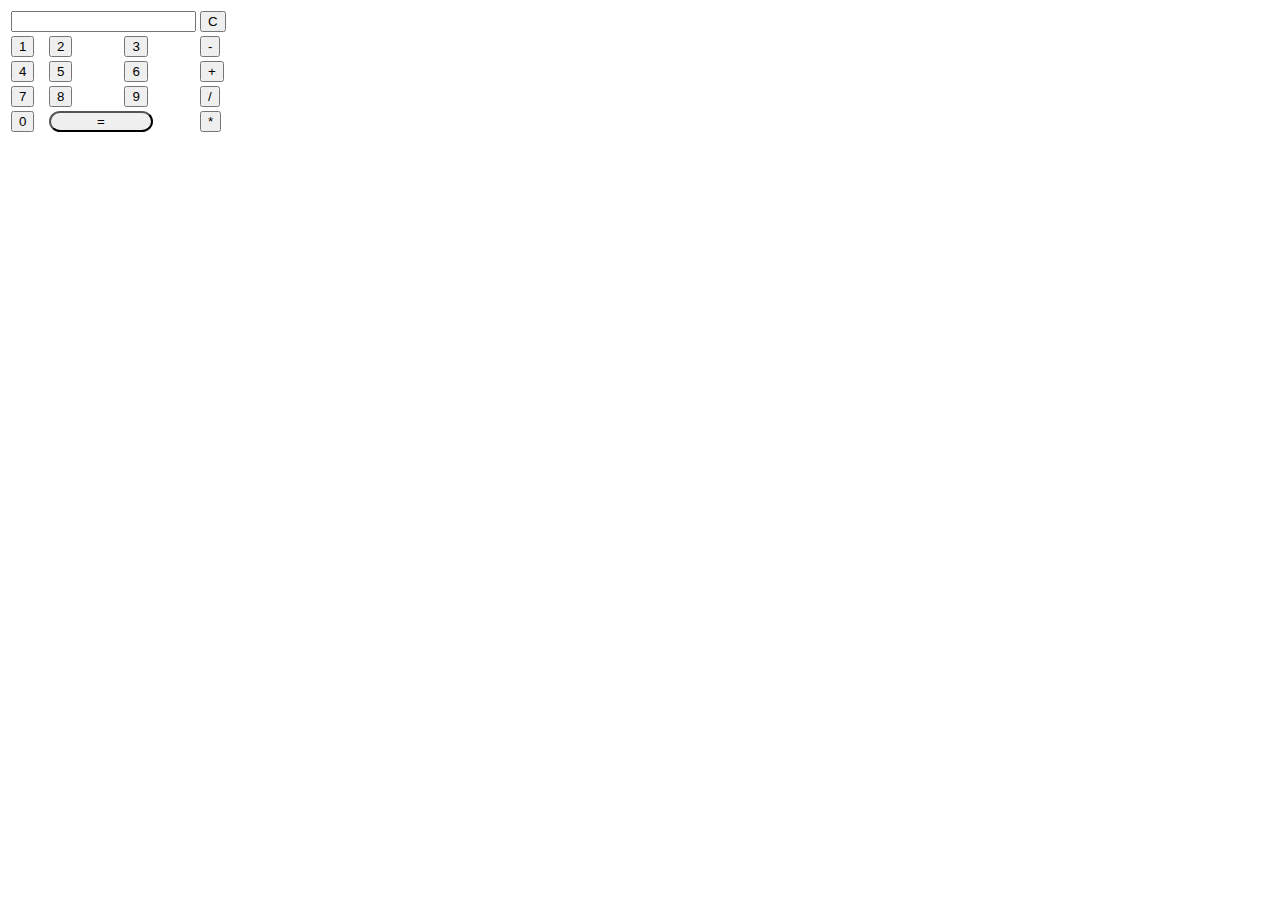
==== calculator.html @ caa5b884 "01/06/2022" ====
<!DOCTYPE html>
<html lang="en">
<head>
    <title>Calculator</title>
    <link rel="stylesheet" href="css/calc.css">
</head>
<body>
    <div class="container">
        <table>
            <tr>
                <td colspan="3"><input type="text" id="show"></td>
                <td><button class="btn" onclick="clr()">C</button></td>
            </tr>
            <tr>
                <td><button class="btn" onclick="numb('1')">1</button></td>
                <td><button class="btn" onclick="numb('2')">2</button></td>
                <td><button class="btn" onclick="numb('3')">3</button></td>
                <td><button class="btn" onclick="operation('-')">-</button></td>
            </tr>
            <tr>
                <td><button class="btn" onclick="numb('4')">4</button></td>
                <td><button class="btn" onclick="numb('5')">5</button></td>
                <td><button class="btn" onclick="numb('6')">6</button></td>
                <td><button class="btn" onclick="operation('+')">+</button></td>
            </tr>
            <tr>
                <td><button class="btn" onclick="numb('7')">7</button></td>
                <td><button class="btn" onclick="numb('8')">8</button></td>
                <td><button class="btn" onclick="numb('9')">9</button></td>
                <td><button class="btn" onclick="operation('/')">/</button></td>
            </tr>
            <tr>
                <td><button class="btn" onclick="numb('0')">0</button></td>
                <td colspan="2"><button class="btn" style="width: 104px; border-radius: 15% / 70%;" onclick="operation('=')">=</button></td>
                <td><button class="btn" onclick="operation('*')">*</button></td>
            </tr>
        </table>
    </div>
    <script>
        var num1='',num2='',op='';
        flag=opflag=true;
        function numb(num) {
            if(flag===true){
                num1=num1+num;
                document.getElementById("show").value=num1;
            }
            else{
                num2=num2+num;
                document.getElementById("show").value=num1+""+op+""+num2;
            }
        }
        function operation(opp){
            op=opp;
            flag=false;
            if (op=='=' || opflag===false) {
                result=eval(document.getElementById("show").value);
                document.getElementById("show").value=result;
                num1=result;
                op='';
                num2='';
                flag=true;
                opflag=true;
            }
            else{
                document.getElementById("show").value=num1+""+op;
                opflag=false;
            }
        }
        function clr() {
            flag=true;
            num1='';
            document.getElementById("show").value='';
        }
    </script>
</body>
</html>
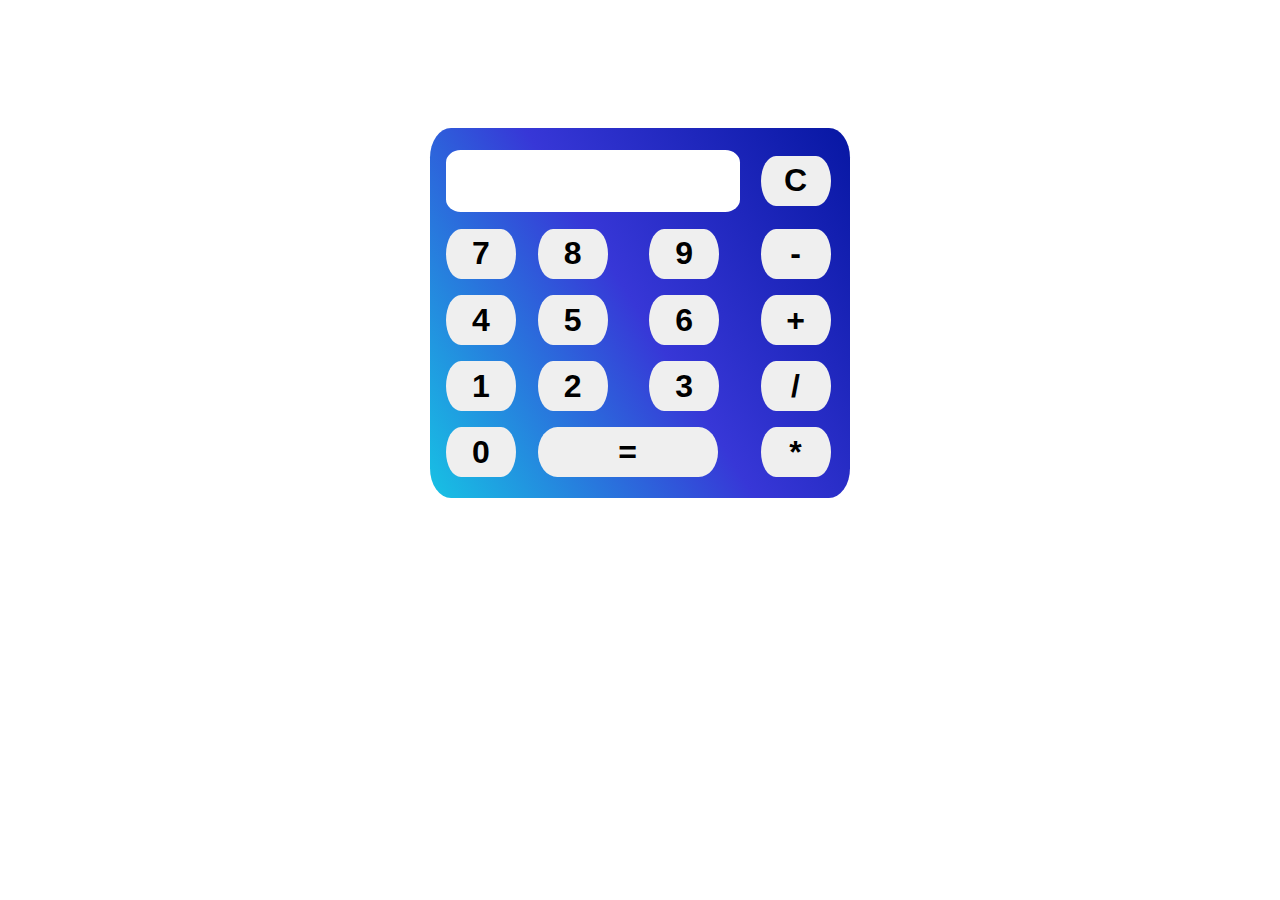
==== commit 17502fd6: "12/06/2022" ====
--- a/calculator.html
+++ b/calculator.html
@@ -1,5 +1,5 @@
 <!DOCTYPE html>
-<html lang="en">
+<html>
 <head>
     <title>Calculator</title>
     <link rel="stylesheet" href="css/calc.css">
@@ -8,13 +8,13 @@
     <div class="container">
         <table>
             <tr>
-                <td colspan="3"><input type="text" id="show"></td>
+                <td colspan="3"><input type="text" id="show" disabled></td>
                 <td><button class="btn" onclick="clr()">C</button></td>
             </tr>
             <tr>
-                <td><button class="btn" onclick="numb('1')">1</button></td>
-                <td><button class="btn" onclick="numb('2')">2</button></td>
-                <td><button class="btn" onclick="numb('3')">3</button></td>
+                <td><button class="btn" onclick="numb('7')">7</button></td>
+                <td><button class="btn" onclick="numb('8')">8</button></td>
+                <td><button class="btn" onclick="numb('9')">9</button></td>
                 <td><button class="btn" onclick="operation('-')">-</button></td>
             </tr>
             <tr>
@@ -24,14 +24,14 @@
                 <td><button class="btn" onclick="operation('+')">+</button></td>
             </tr>
             <tr>
-                <td><button class="btn" onclick="numb('7')">7</button></td>
-                <td><button class="btn" onclick="numb('8')">8</button></td>
-                <td><button class="btn" onclick="numb('9')">9</button></td>
+                <td><button class="btn" onclick="numb('1')">1</button></td>
+                <td><button class="btn" onclick="numb('2')">2</button></td>
+                <td><button class="btn" onclick="numb('3')">3</button></td>
                 <td><button class="btn" onclick="operation('/')">/</button></td>
             </tr>
             <tr>
                 <td><button class="btn" onclick="numb('0')">0</button></td>
-                <td colspan="2"><button class="btn" style="width: 104px; border-radius: 15% / 70%;" onclick="operation('=')">=</button></td>
+                <td colspan="2"><button class="btn" style="width: 180px; border-radius: 15% / 70%;" onclick="operation('=')">=</button></td>
                 <td><button class="btn" onclick="operation('*')">*</button></td>
             </tr>
         </table>
@@ -54,21 +54,27 @@
             flag=false;
             if (op=='=' || opflag===false) {
                 result=eval(document.getElementById("show").value);
-                document.getElementById("show").value=result;
+                if(op=='='){
+                    document.getElementById("show").value=result;
+                    flag=true;
+                }
+                else
+                    document.getElementById("show").value=result+op;
                 num1=result;
-                op='';
                 num2='';
-                flag=true;
                 opflag=true;
             }
             else{
                 document.getElementById("show").value=num1+""+op;
+                num2='';
                 opflag=false;
             }
         }
         function clr() {
             flag=true;
+            opflag=true;
             num1='';
+            num2='';
             document.getElementById("show").value='';
         }
     </script>
--- a/css/calc.css
+++ b/css/calc.css
@@ -0,0 +1,67 @@
+body{
+    display: flex;
+    justify-content: center;
+    margin-top: 10%;
+}
+
+.container{
+    width: 300px;
+    background: rgb(7,23,163);
+    background: linear-gradient(238deg, rgba(7,23,163,1) 0%, rgba(55,55,215,1) 50%, rgba(23,194,228,1) 100%); 
+    border-radius: 5% / 8%;
+    padding: 10px;
+}
+
+.btn{
+    border: none;
+    background-color: #efefef;
+    width: 60px;
+    height: 35px;
+    border-radius: 30% / 70%;
+    font-weight: bold;
+    font-size: medium;
+    cursor: pointer;
+}
+
+input{
+    border: none;
+    width: 210px;
+    height: 30px;
+    background-color: #ffffff;
+    border-radius: 5% / 20%;
+    font-weight: bold;
+}
+
+table{
+    width: 300px;
+    height: 250px;
+    border-spacing: 5px;
+}
+
+@media only screen and (min-width: 400px) {
+    .container{
+        width: 400px;
+    }
+    
+    .btn{
+        width: 70px;
+        height: 50px;
+        font-size: xx-large;
+    }
+    
+    input{
+        width: 290px;
+        height: 60px;
+        font-weight: bold;
+    }
+
+    input[innerHTML='=']{
+        width: 10px;
+    }
+
+    table{
+        width: 400px;
+        height: 350px;
+    }
+    
+}